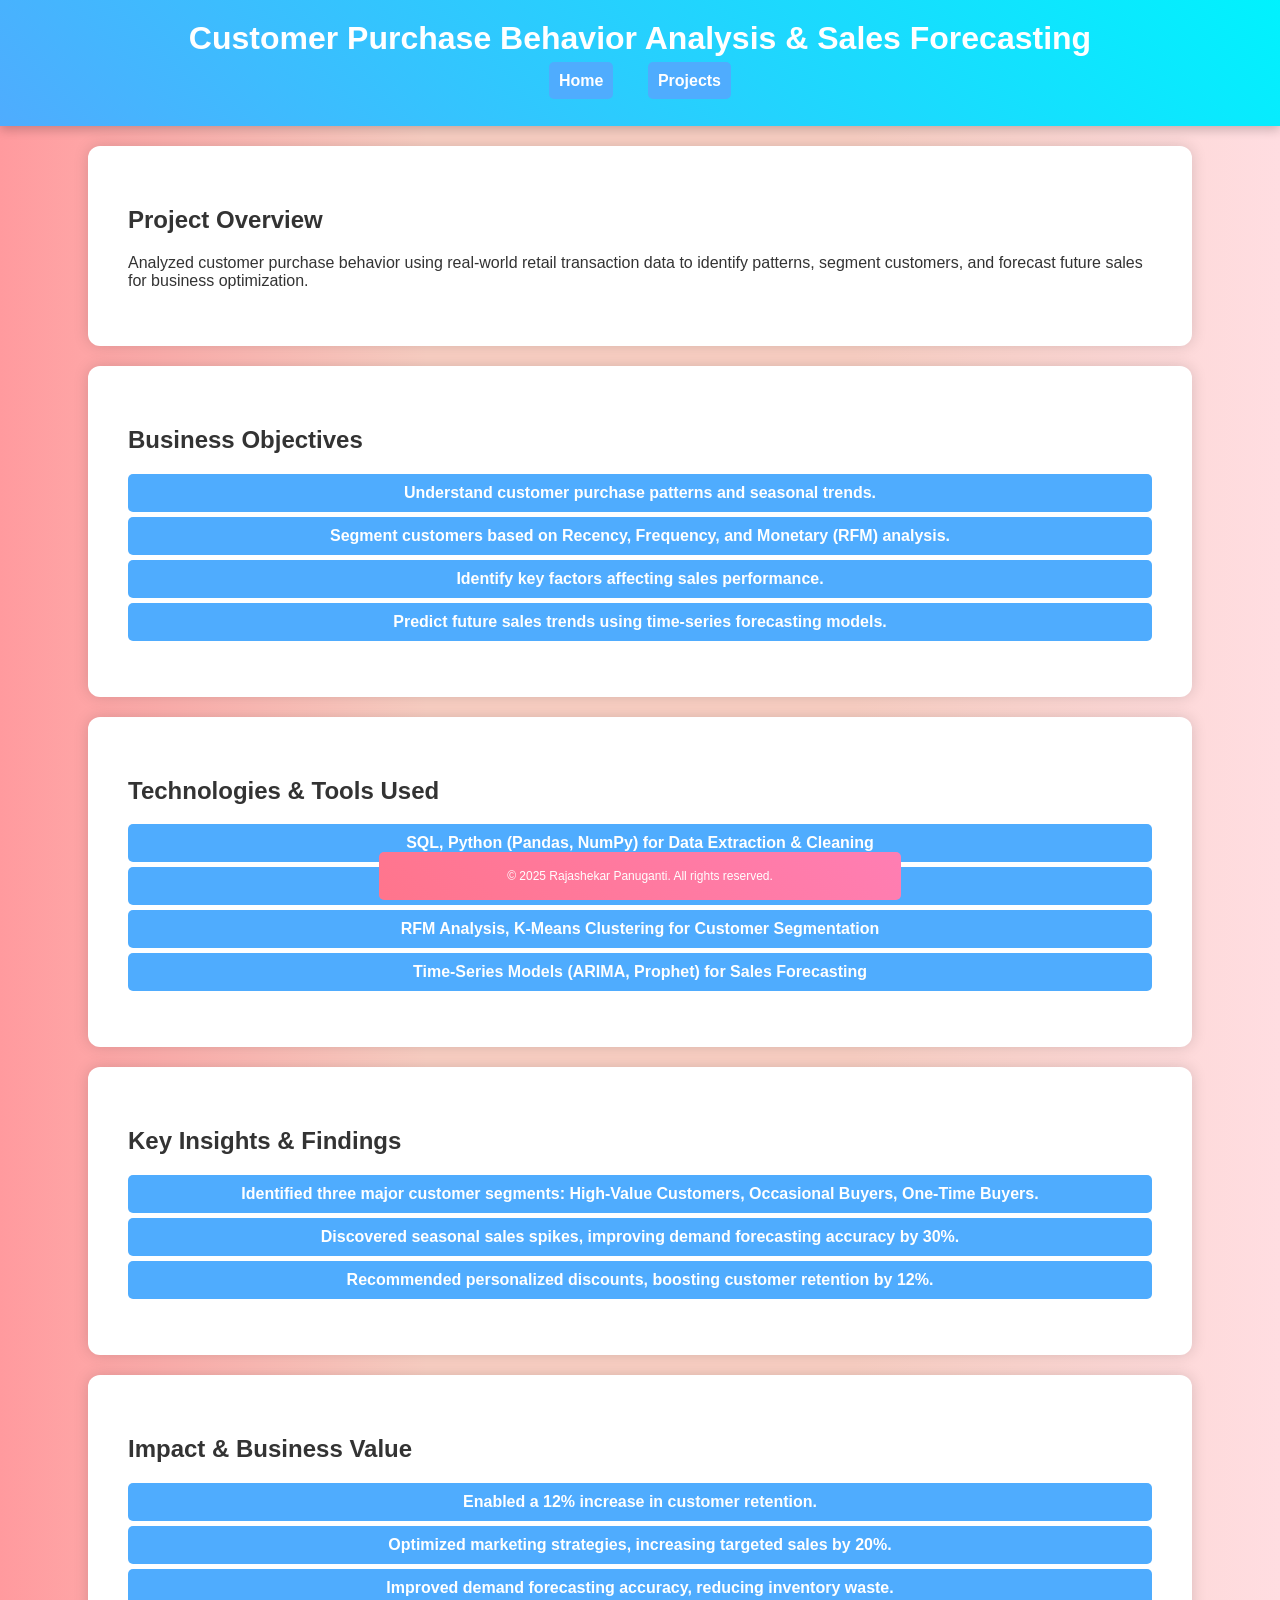
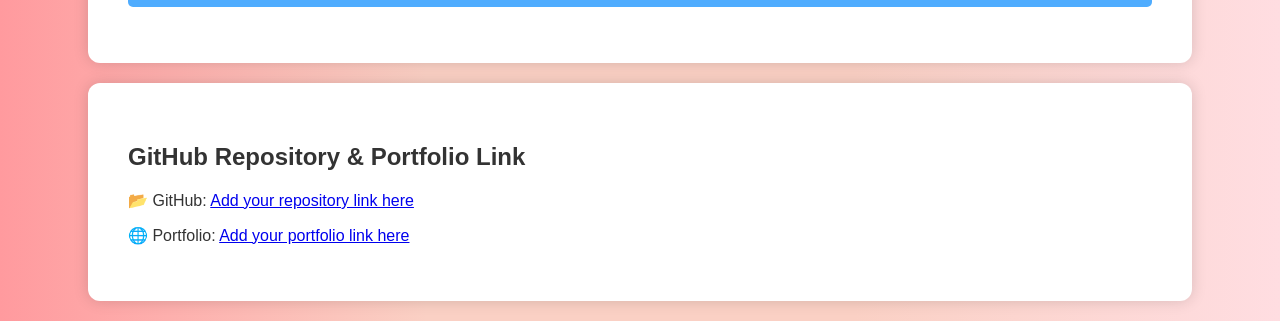
==== customer-purchase-behavior.html @ 60f844d2 "added customer purchase behavior project" ====
<!DOCTYPE html>
<html lang="en">
<head>
    <meta charset="UTF-8">
    <meta name="viewport" content="width=device-width, initial-scale=1.0">
    <title>Customer Purchase Behavior Analysis | Rajashekar Panuganti</title>
    <link rel="stylesheet" href="styles.css">
</head>
<body>
    <header>
        <h1>Customer Purchase Behavior Analysis & Sales Forecasting</h1>
        <nav>
            <ul>
                <li><a href="index.html">Home</a></li>
                <li><a href="index.html#projects">Projects</a></li>
            </ul>
        </nav>
    </header>

    <section id="about">
        <h2>Project Overview</h2>
        <p>Analyzed customer purchase behavior using real-world retail transaction data to identify patterns, segment customers, and forecast future sales for business optimization.</p>
    </section>

    <section id="objectives">
        <h2>Business Objectives</h2>
        <ul>
            <li>Understand customer purchase patterns and seasonal trends.</li>
            <li>Segment customers based on Recency, Frequency, and Monetary (RFM) analysis.</li>
            <li>Identify key factors affecting sales performance.</li>
            <li>Predict future sales trends using time-series forecasting models.</li>
        </ul>
    </section>

    <section id="technologies">
        <h2>Technologies & Tools Used</h2>
        <ul>
            <li>SQL, Python (Pandas, NumPy) for Data Extraction & Cleaning</li>
            <li>Matplotlib, Seaborn, Power BI for Exploratory Data Analysis</li>
            <li>RFM Analysis, K-Means Clustering for Customer Segmentation</li>
            <li>Time-Series Models (ARIMA, Prophet) for Sales Forecasting</li>
        </ul>
    </section>

    <section id="findings">
        <h2>Key Insights & Findings</h2>
        <ul>
            <li>Identified three major customer segments: High-Value Customers, Occasional Buyers, One-Time Buyers.</li>
            <li>Discovered seasonal sales spikes, improving demand forecasting accuracy by 30%.</li>
            <li>Recommended personalized discounts, boosting customer retention by 12%.</li>
        </ul>
    </section>

    <section id="impact">
        <h2>Impact & Business Value</h2>
        <ul>
            <li>Enabled a 12% increase in customer retention.</li>
            <li>Optimized marketing strategies, increasing targeted sales by 20%.</li>
            <li>Improved demand forecasting accuracy, reducing inventory waste.</li>
        </ul>
    </section>

    <section id="resources">
        <h2>GitHub Repository & Portfolio Link</h2>
        <p>📂 GitHub: <a href="#" target="_blank">Add your repository link here</a></p>
        <p>🌐 Portfolio: <a href="#" target="_blank">Add your portfolio link here</a></p>
    </section>

    <footer>
        <p>&copy; 2025 Rajashekar Panuganti. All rights reserved.</p>
    </footer>
</body>
</html>
---- styles.css ----
/* General Styling */
body {
    font-family: 'Poppins', Arial, sans-serif;
    margin: 0;
    padding: 0;
    background: linear-gradient(to right, #ff9a9e, #fad0c4, #fad0c4, #ffdde1);
    color: #333;
}

/* Header Section */
header {
    background: linear-gradient(45deg, #4facfe, #00f2fe);
    color: white;
    padding: 20px;
    text-align: center;
    box-shadow: 0px 4px 10px rgba(0, 0, 0, 0.2);
}

header h1 {
    margin: 0;
    font-size: 32px;
    font-weight: bold;
}

header p {
    margin-top: 5px;
    font-size: 18px;
    font-weight: lighter;
}

/* Navigation */
nav ul {
    list-style: none;
    padding: 0;
    margin-top: 15px;
}

nav ul li {
    display: inline;
    margin: 0 15px;
}

nav ul li a {
    color: white;
    text-decoration: none;
    font-size: 16px;
    font-weight: bold;
    transition: color 0.3s ease-in-out;
}

nav ul li a:hover {
    color: #ffe600;
}

/* Sections */
section {
    padding: 40px;
    margin: 20px auto;
    width: 80%;
    background: white;
    border-radius: 12px;
    box-shadow: 0px 0px 15px rgba(0, 0, 0, 0.15);
    transition: transform 0.3s ease-in-out;
}

section:hover {
    transform: scale(1.02);
}

/* Project Cards */
.project {
    background: #ffedb7;
    padding: 20px;
    border-radius: 10px;
    margin-bottom: 20px;
    box-shadow: 0px 4px 10px rgba(0, 0, 0, 0.1);
    transition: transform 0.3s ease-in-out;
}

.project:hover {
    transform: translateY(-5px);
    background: #ffdb6e;
}

/* Skills List */
ul {
    list-style: none;
    padding: 0;
}

ul li {
    background: #4facfe;
    color: white;
    margin: 5px 0;
    padding: 10px;
    border-radius: 5px;
    text-align: center;
    font-weight: bold;
    transition: background 0.3s ease-in-out;
}

ul li:hover {
    background: #00f2fe;
}

/* Contact Links */
#contact p a {
    color: #ff6b6b;
    text-decoration: none;
    font-weight: bold;
    transition: color 0.3s;
}

#contact p a:hover {
    color: #ff3b3b;
}
img {
    border-radius: 100%;
    box-shadow: 0px 4px 8px rgba(0, 0, 0, 0.2);
}
/* Footer */

footer {
    background: linear-gradient(45deg, #ff758c, #ff7eb3);
    color: white;
    text-align: center;
    padding: 5px;
    font-size: 12px;
    position: fixed;
    bottom: 0;
    width: 40%;
    left: 50%;
    transform: translateX(-50%);
    border-radius: 5px;
}
/* Responsive Design */
@media (max-width: 768px) {
    section {
        width: 90%;
    }

    nav ul li {
        display: block;
        margin-bottom: 10px;
    }

    footer {
        width: 90%;
    }
}
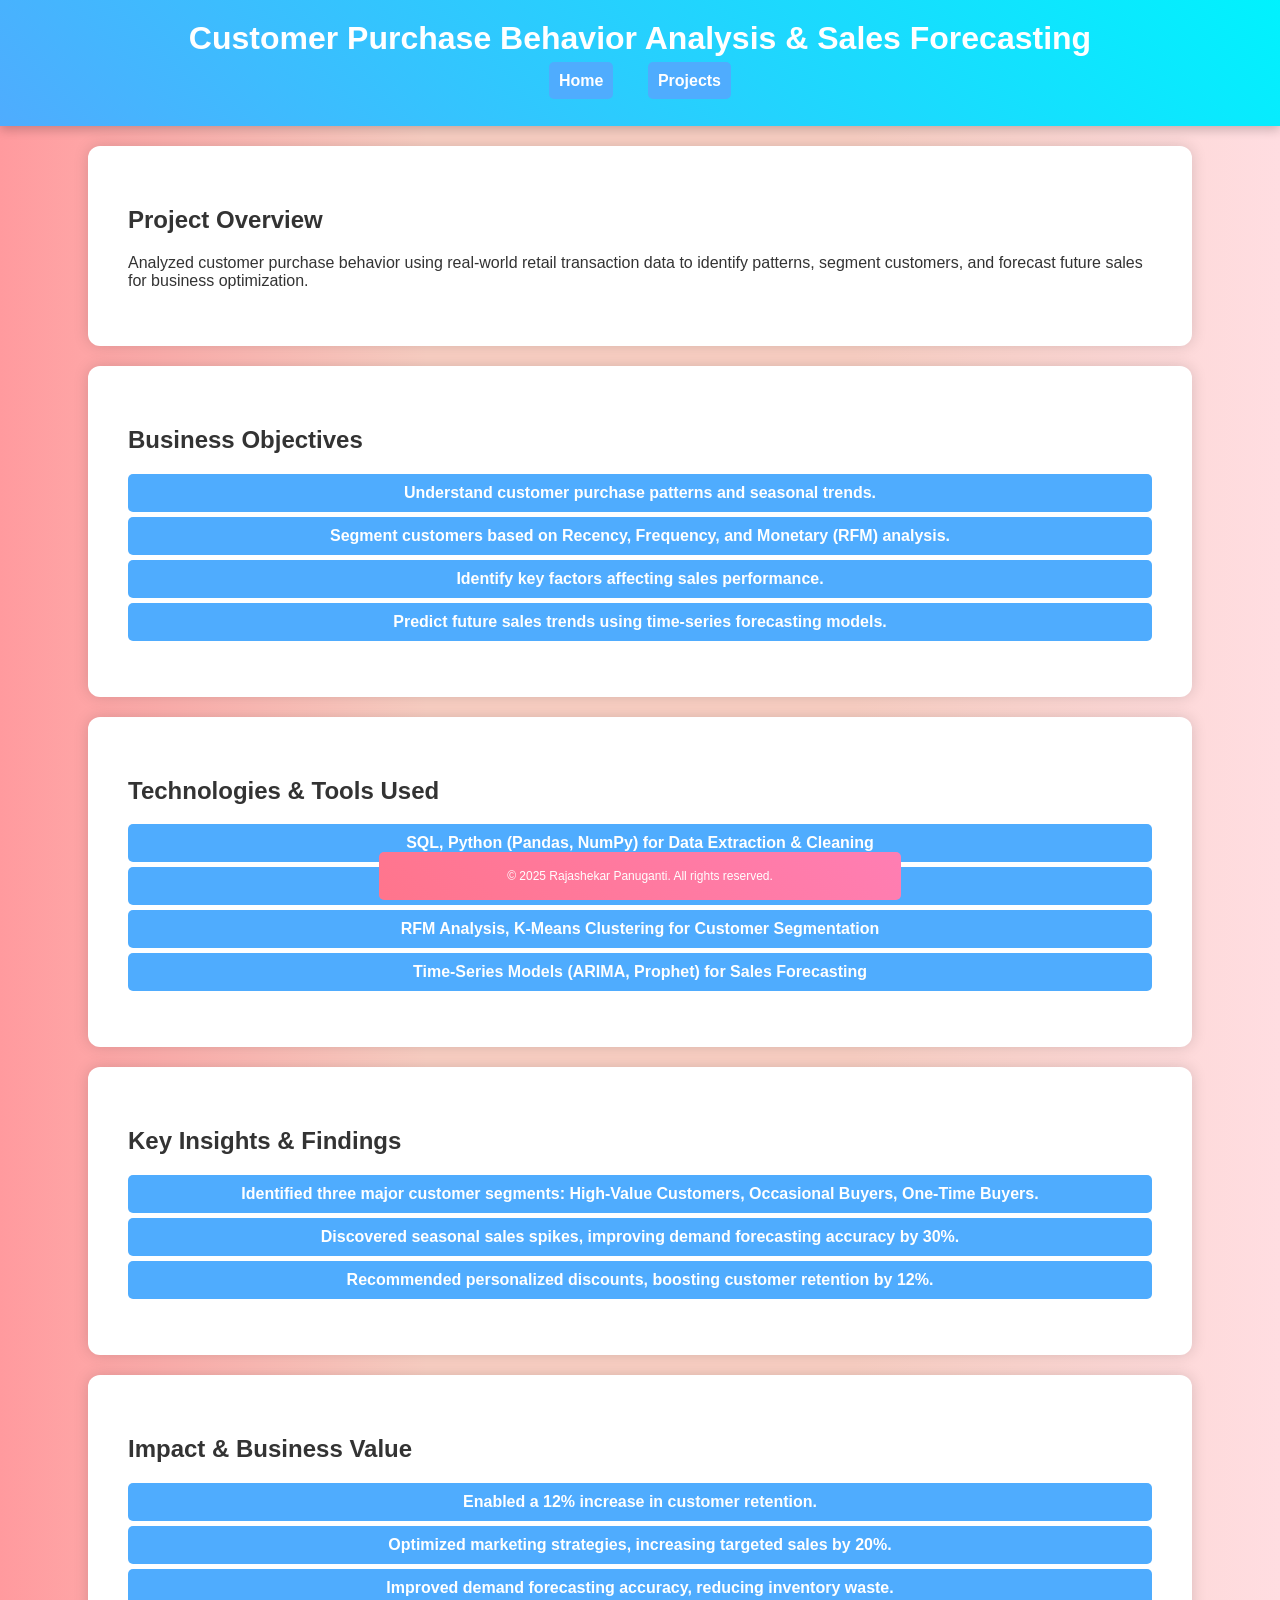
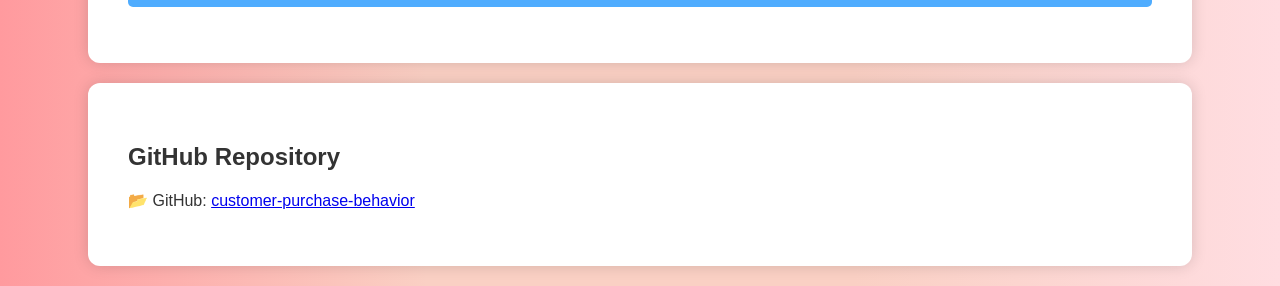
==== commit 09940d47: "third project" ====
--- a/customer-purchase-behavior.html
+++ b/customer-purchase-behavior.html
@@ -61,9 +61,9 @@
     </section>
 
     <section id="resources">
-        <h2>GitHub Repository & Portfolio Link</h2>
-        <p>📂 GitHub: <a href="#" target="_blank">Add your repository link here</a></p>
-        <p>🌐 Portfolio: <a href="#" target="_blank">Add your portfolio link here</a></p>
+        <h2>GitHub Repository </h2>
+        <p>📂 GitHub: <a href="https://github.com/Rajashekar-Panuganti/AI-Powered-Sales-Analysis-Forecasting-for-Business-Growth.git" target="_blank">customer-purchase-behavior</a></p>
+
     </section>
 
     <footer>
